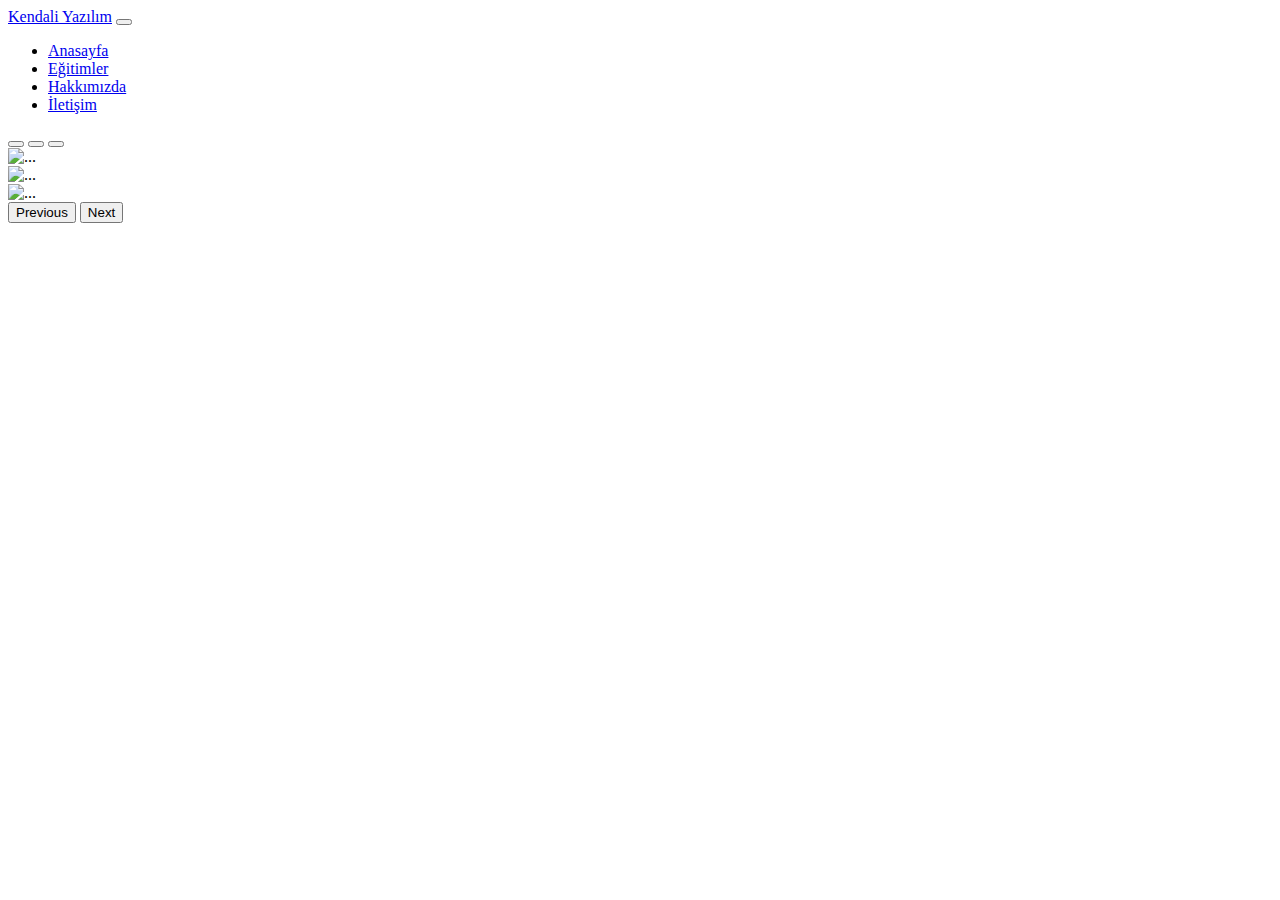
==== bootstrap/bootstrap_web_calismasi/index.html @ b9c41251 "initial commit" ====
<!doctype html>
<html lang="en">
  <head>
    <!-- Required meta tags -->
    <meta charset="utf-8">
    <meta name="viewport" content="width=device-width, initial-scale=1">

    <!-- Bootstrap CSS -->
    <link href="https://cdn.jsdelivr.net/npm/bootstrap@5.0.2/dist/css/bootstrap.min.css" rel="stylesheet" integrity="sha384-EVSTQN3/azprG1Anm3QDgpJLIm9Nao0Yz1ztcQTwFspd3yD65VohhpuuCOmLASjC" crossorigin="anonymous">

    <title>Örnek Web - 1 </title>
  </head>
  <body>

    <nav class="navbar navbar-expand-lg navbar-dark bg-dark">
        <div class="container-fluid">
          <a class="navbar-brand" href="#">Kendali Yazılım</a>
          <button class="navbar-toggler" type="button" data-bs-toggle="collapse" data-bs-target="#navbarSupportedContent" aria-controls="navbarSupportedContent" aria-expanded="false" aria-label="Toggle navigation">
            <span class="navbar-toggler-icon"></span>
          </button>
          <div class="collapse navbar-collapse  " id="navbarSupportedContent">
            <ul class="navbar-nav ms-auto mb-2 mb-lg-0">
              <li class="nav-item">
                <a class="nav-link active" aria-current="page" href="#">Anasayfa</a>
              </li>
              <li class="nav-item">
                <a class="nav-link" href="#">Eğitimler</a>
              </li>
              <li class="nav-item">
                <a class="nav-link" href="#">Hakkımızda</a>
              </li>
              <li class="nav-item">
                <a class="nav-link" href="#">İletişim</a>
              </li>
             
          </div>
        </div>
      </nav>


      <div id="carouselExampleIndicators" class="carousel slide" data-bs-ride="carousel">
        <div class="carousel-indicators">
          <button type="button" data-bs-target="#carouselExampleIndicators" data-bs-slide-to="0" class="active" aria-current="true" aria-label="Slide 1"></button>
          <button type="button" data-bs-target="#carouselExampleIndicators" data-bs-slide-to="1" aria-label="Slide 2"></button>
          <button type="button" data-bs-target="#carouselExampleIndicators" data-bs-slide-to="2" aria-label="Slide 3"></button>
        </div>
        <div class="carousel-inner">
          <div class="carousel-item active">
            <img src="https://picsum.photos/id/34/1600/400" class="d-block w-100" alt="...">
          </div>
          <div class="carousel-item">
            <img src="https://picsum.photos/id/21/1600/400" class="d-block w-100" alt="...">
          </div>
          <div class="carousel-item">
            <img src="https://picsum.photos/id/78/1600/400" class="d-block w-100" alt="...">
          </div>
        </div>
        <button class="carousel-control-prev" type="button" data-bs-target="#carouselExampleIndicators" data-bs-slide="prev">
          <span class="carousel-control-prev-icon" aria-hidden="true"></span>
          <span class="visually-hidden">Previous</span>
        </button>
        <button class="carousel-control-next" type="button" data-bs-target="#carouselExampleIndicators" data-bs-slide="next">
          <span class="carousel-control-next-icon" aria-hidden="true"></span>
          <span class="visually-hidden">Next</span>
        </button>
      </div>





























    <!-- Optional JavaScript; choose one of the two! -->

    <!-- Option 1: Bootstrap Bundle with Popper -->
    <script src="https://cdn.jsdelivr.net/npm/bootstrap@5.0.2/dist/js/bootstrap.bundle.min.js" integrity="sha384-MrcW6ZMFYlzcLA8Nl+NtUVF0sA7MsXsP1UyJoMp4YLEuNSfAP+JcXn/tWtIaxVXM" crossorigin="anonymous"></script>

    <!-- Option 2: Separate Popper and Bootstrap JS -->
    <!--
    <script src="https://cdn.jsdelivr.net/npm/@popperjs/core@2.9.2/dist/umd/popper.min.js" integrity="sha384-IQsoLXl5PILFhosVNubq5LC7Qb9DXgDA9i+tQ8Zj3iwWAwPtgFTxbJ8NT4GN1R8p" crossorigin="anonymous"></script>
    <script src="https://cdn.jsdelivr.net/npm/bootstrap@5.0.2/dist/js/bootstrap.min.js" integrity="sha384-cVKIPhGWiC2Al4u+LWgxfKTRIcfu0JTxR+EQDz/bgldoEyl4H0zUF0QKbrJ0EcQF" crossorigin="anonymous"></script>
    -->
  </body>
</html>
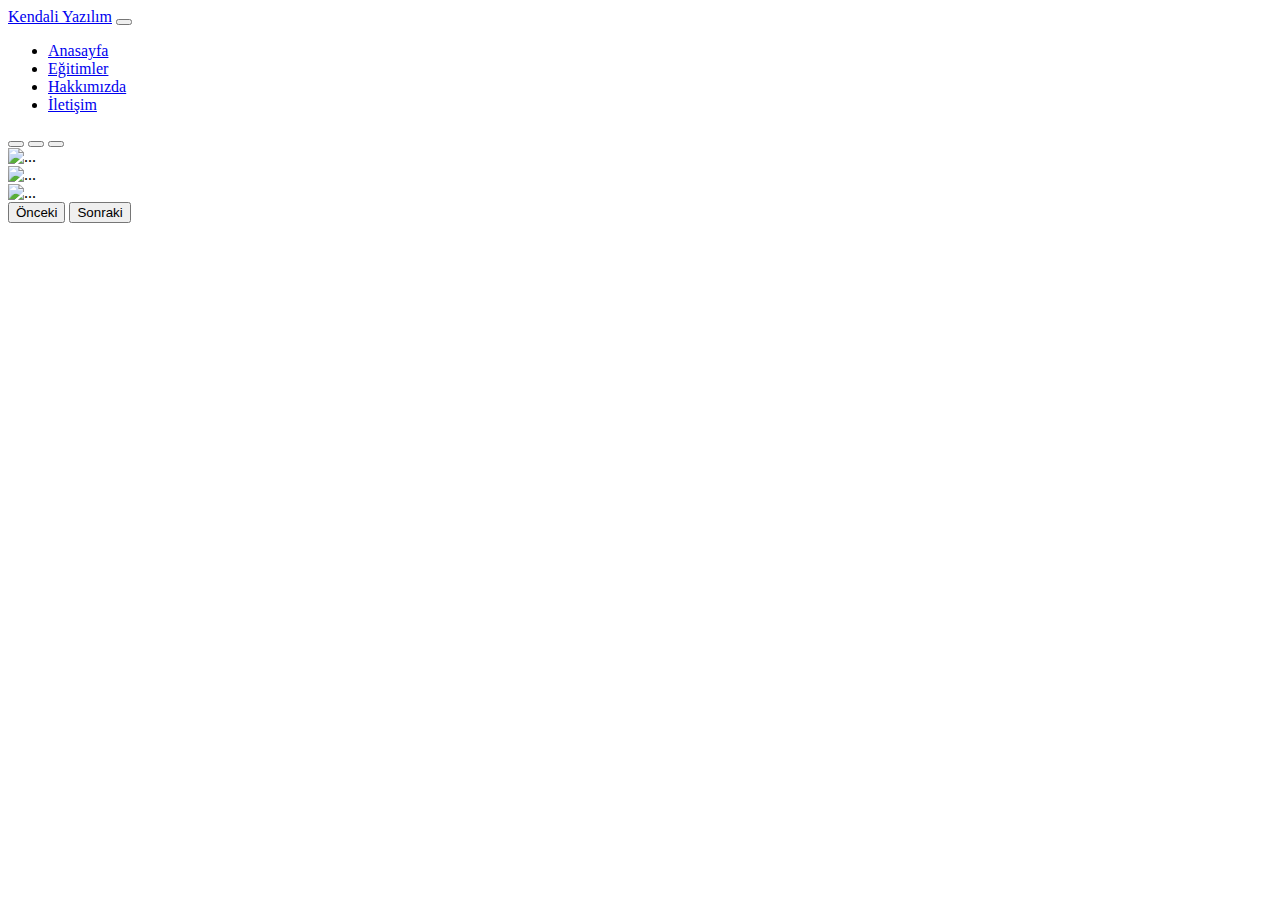
==== commit 3c4fc6e8: "bootstrap_web_calismasi'nda Previous >> Önceki ve Next >> Sonraki" ====
--- a/bootstrap/bootstrap_web_calismasi/index.html
+++ b/bootstrap/bootstrap_web_calismasi/index.html
@@ -31,6 +31,8 @@
               </li>
               <li class="nav-item">
                 <a class="nav-link" href="#">İletişim</a>
+
+
               </li>
              
           </div>
@@ -57,11 +59,11 @@
         </div>
         <button class="carousel-control-prev" type="button" data-bs-target="#carouselExampleIndicators" data-bs-slide="prev">
           <span class="carousel-control-prev-icon" aria-hidden="true"></span>
-          <span class="visually-hidden">Previous</span>
+          <span class="visually-hidden">Önceki</span>
         </button>
         <button class="carousel-control-next" type="button" data-bs-target="#carouselExampleIndicators" data-bs-slide="next">
           <span class="carousel-control-next-icon" aria-hidden="true"></span>
-          <span class="visually-hidden">Next</span>
+          <span class="visually-hidden">Sonraki</span>
         </button>
       </div>
 
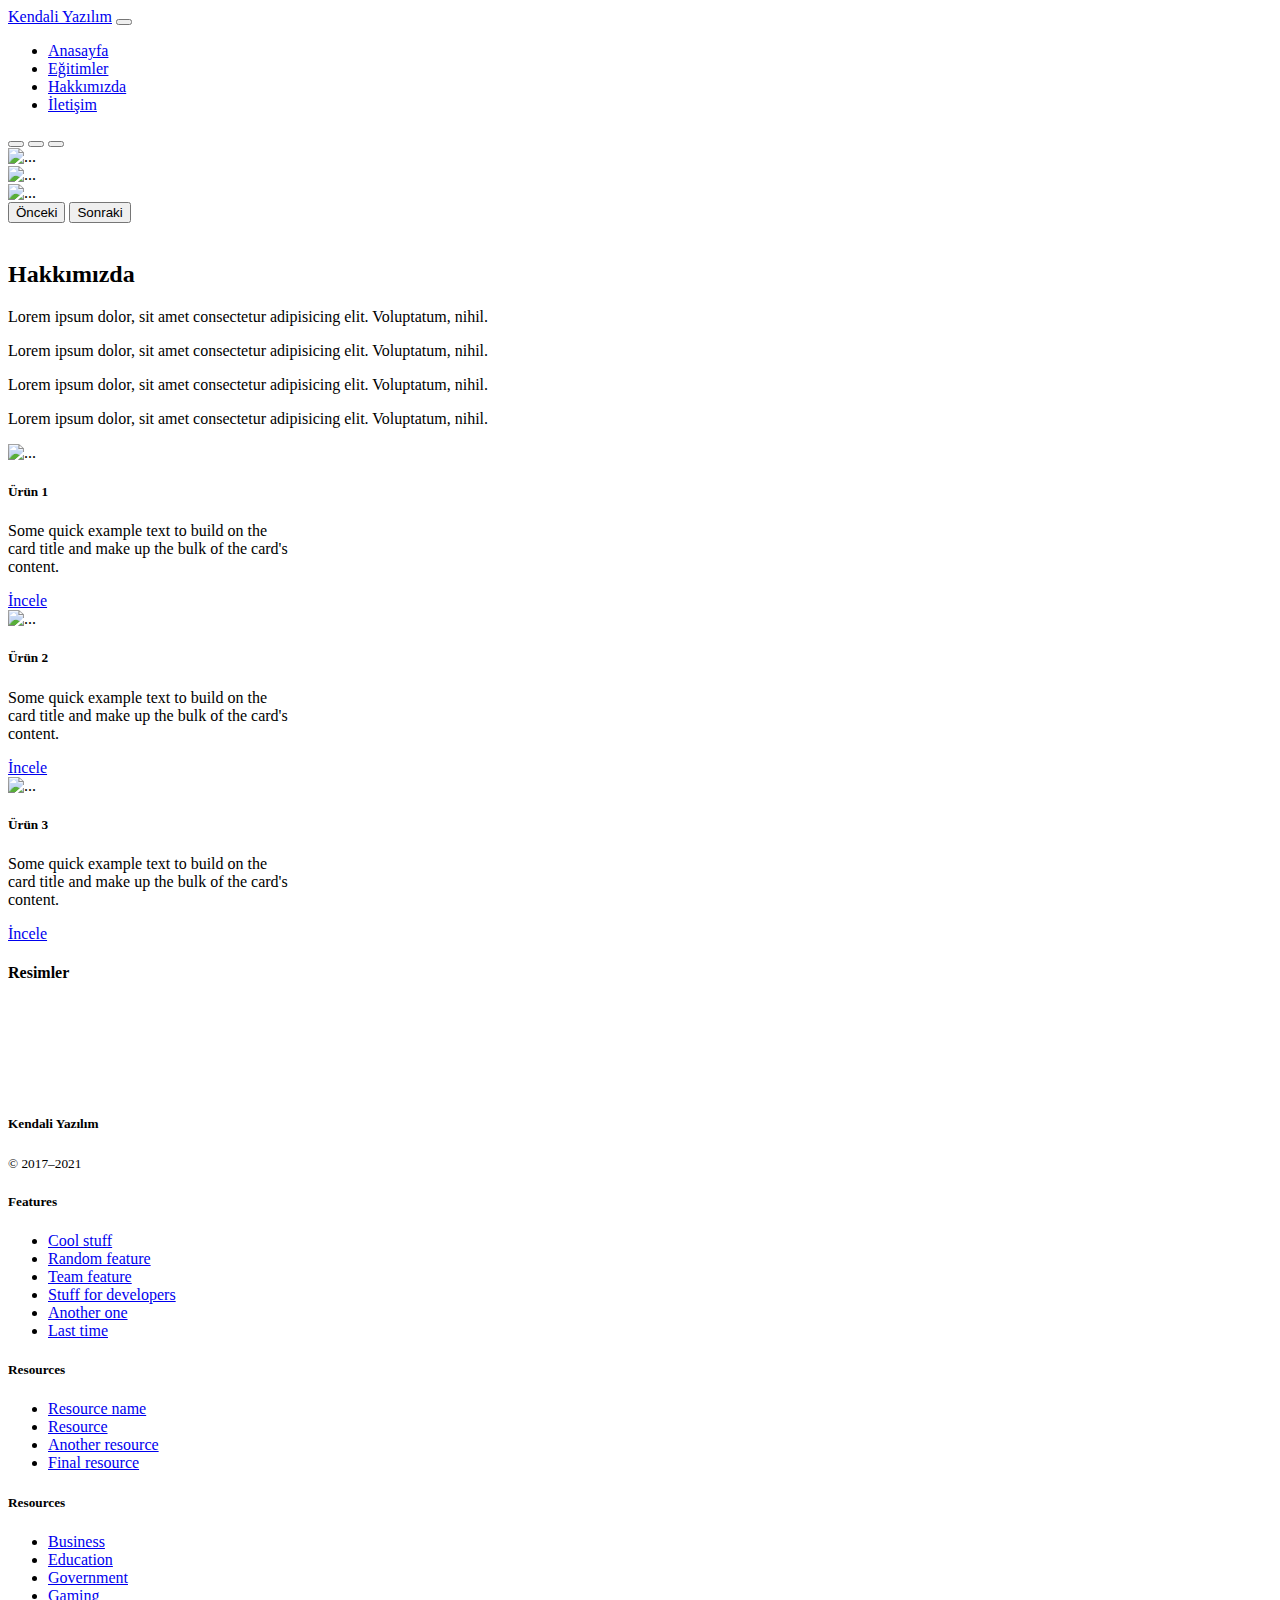
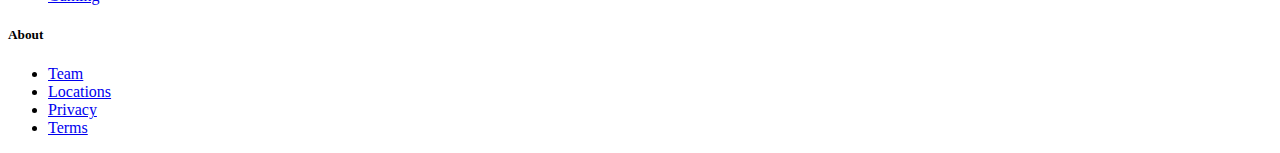
==== commit c1c98544: "Sayfa Güncellendi..." ====
--- a/bootstrap/bootstrap_web_calismasi/index.html
+++ b/bootstrap/bootstrap_web_calismasi/index.html
@@ -57,6 +57,7 @@
             <img src="https://picsum.photos/id/78/1600/400" class="d-block w-100" alt="...">
           </div>
         </div>
+   
         <button class="carousel-control-prev" type="button" data-bs-target="#carouselExampleIndicators" data-bs-slide="prev">
           <span class="carousel-control-prev-icon" aria-hidden="true"></span>
           <span class="visually-hidden">Önceki</span>
@@ -68,13 +69,144 @@
       </div>
 
 
-
-
-
-
-
-
-
+     
+
+      <div class="container mt-5"> <!-- container - START -->   
+        <div class="row"> <!-- row - START -->
+         <div class="col-sm-6"> <!-- about us - START -->
+            <img class="w-100 img-thumbnail" src="https://picsum.photos/id/78/600/400" alt="">
+         </div>
+         <div class="col-sm-6">
+            <h2>Hakkımızda</h2>
+            <p>Lorem ipsum dolor, sit amet consectetur adipisicing elit. Voluptatum, nihil.</p>
+            <p>Lorem ipsum dolor, sit amet consectetur adipisicing elit. Voluptatum, nihil.</p>
+            <p>Lorem ipsum dolor, sit amet consectetur adipisicing elit. Voluptatum, nihil.</p>
+            <p>Lorem ipsum dolor, sit amet consectetur adipisicing elit. Voluptatum, nihil.</p>
+         </div> <!-- about us - END -->
+        </div> <!-- row - END -->   
+     
+     
+
+      <!-- products - START -->
+     <div class="row mt-3"><!-- row - START -->
+
+      <div class="col-sm-4">
+        <div class="card" style="width: 18rem;">
+          <img src="https://picsum.photos/id/41/400/300" class="card-img-top" alt="...">
+          <div class="card-body">
+            <h5 class="card-title">Ürün 1</h5>
+            <p class="card-text">Some quick example text to build on the card title and make up the bulk of the card's content.</p>
+            <a href="#" class="btn btn-primary">İncele</a>
+          </div>
+        </div>
+      </div>
+
+      <div class="col-sm-4">
+        <div class="card" style="width: 18rem;">
+          <img src="https://picsum.photos/id/68/400/300" class="card-img-top" alt="...">
+          <div class="card-body">
+            <h5 class="card-title">Ürün 2</h5>
+            <p class="card-text">Some quick example text to build on the card title and make up the bulk of the card's content.</p>
+            <a href="#" class="btn btn-primary">İncele</a>
+          </div>
+        </div>
+      </div>
+
+      <div class="col-sm-4">
+        <div class="card" style="width: 18rem;">
+          <img src="https://picsum.photos/id/98/400/300" class="card-img-top" alt="...">
+          <div class="card-body">
+            <h5 class="card-title">Ürün 3</h5>
+            <p class="card-text">Some quick example text to build on the card title and make up the bulk of the card's content.</p>
+            <a href="#" class="btn btn-primary">İncele</a>
+          </div>
+        </div>
+      </div>
+
+     </div><!-- row - END -->
+      <!-- products - END -->
+
+
+      <!-- pictures - START -->
+      <div class="row mt-3">
+        <div class="col-sm-12">
+         <h4>Resimler</h4>
+        </div>
+        <div class="col-sm">
+          <img src="https://picsum.photos/id/11/400/300"  alt="" class="w-100 img-thumbnail">
+        </div>
+        <div class="col-sm">
+          <img src="https://picsum.photos/id/10/400/300"  alt="" class="w-100 img-thumbnail">
+        </div>
+        <div class="col-sm">
+          <img src="https://picsum.photos/id/19/400/300"  alt="" class="w-100 img-thumbnail">
+        </div>
+        <div class="col-sm">
+          <img src="https://picsum.photos/id/24/400/300"  alt="" class="w-100 img-thumbnail">
+        </div>
+        <div class="col-sm">
+          <img src="https://picsum.photos/id/23/400/300"  alt="" class="w-100 img-thumbnail">
+        </div>
+      </div>
+      <!-- pictures - END -->
+     
+      </div><!-- container - END -->
+
+
+
+<div class="bg-dark text-light">
+  
+      <!-- footer - START -->
+      <footer class="container py-5">
+        <div class="row">
+          <div class="col-12 col-md">
+            <h5>Kendali Yazılım</h5>
+            <small class="d-block mb-3 text-muted">© 2017–2021</small>
+          </div>
+          <div class="col-6 col-md">
+            <h5>Features</h5>
+            <ul class="list-unstyled text-small">
+              <li><a class="link-secondary" href="#">Cool stuff</a></li>
+              <li><a class="link-secondary" href="#">Random feature</a></li>
+              <li><a class="link-secondary" href="#">Team feature</a></li>
+              <li><a class="link-secondary" href="#">Stuff for developers</a></li>
+              <li><a class="link-secondary" href="#">Another one</a></li>
+              <li><a class="link-secondary" href="#">Last time</a></li>
+            </ul>
+          </div>
+          <div class="col-6 col-md">
+            <h5>Resources</h5>
+            <ul class="list-unstyled text-small">
+              <li><a class="link-secondary" href="#">Resource name</a></li>
+              <li><a class="link-secondary" href="#">Resource</a></li>
+              <li><a class="link-secondary" href="#">Another resource</a></li>
+              <li><a class="link-secondary" href="#">Final resource</a></li>
+            </ul>
+          </div>
+          <div class="col-6 col-md">
+            <h5>Resources</h5>
+            <ul class="list-unstyled text-small">
+              <li><a class="link-secondary" href="#">Business</a></li>
+              <li><a class="link-secondary" href="#">Education</a></li>
+              <li><a class="link-secondary" href="#">Government</a></li>
+              <li><a class="link-secondary" href="#">Gaming</a></li>
+            </ul>
+          </div>
+          <div class="col-6 col-md">
+            <h5>About</h5>
+            <ul class="list-unstyled text-small">
+              <li><a class="link-secondary" href="#">Team</a></li>
+              <li><a class="link-secondary" href="#">Locations</a></li>
+              <li><a class="link-secondary" href="#">Privacy</a></li>
+              <li><a class="link-secondary" href="#">Terms</a></li>
+            </ul>
+          </div>
+        </div>
+      </footer>
+      <!-- footer - END -->
+
+
+</div>
 
 
 
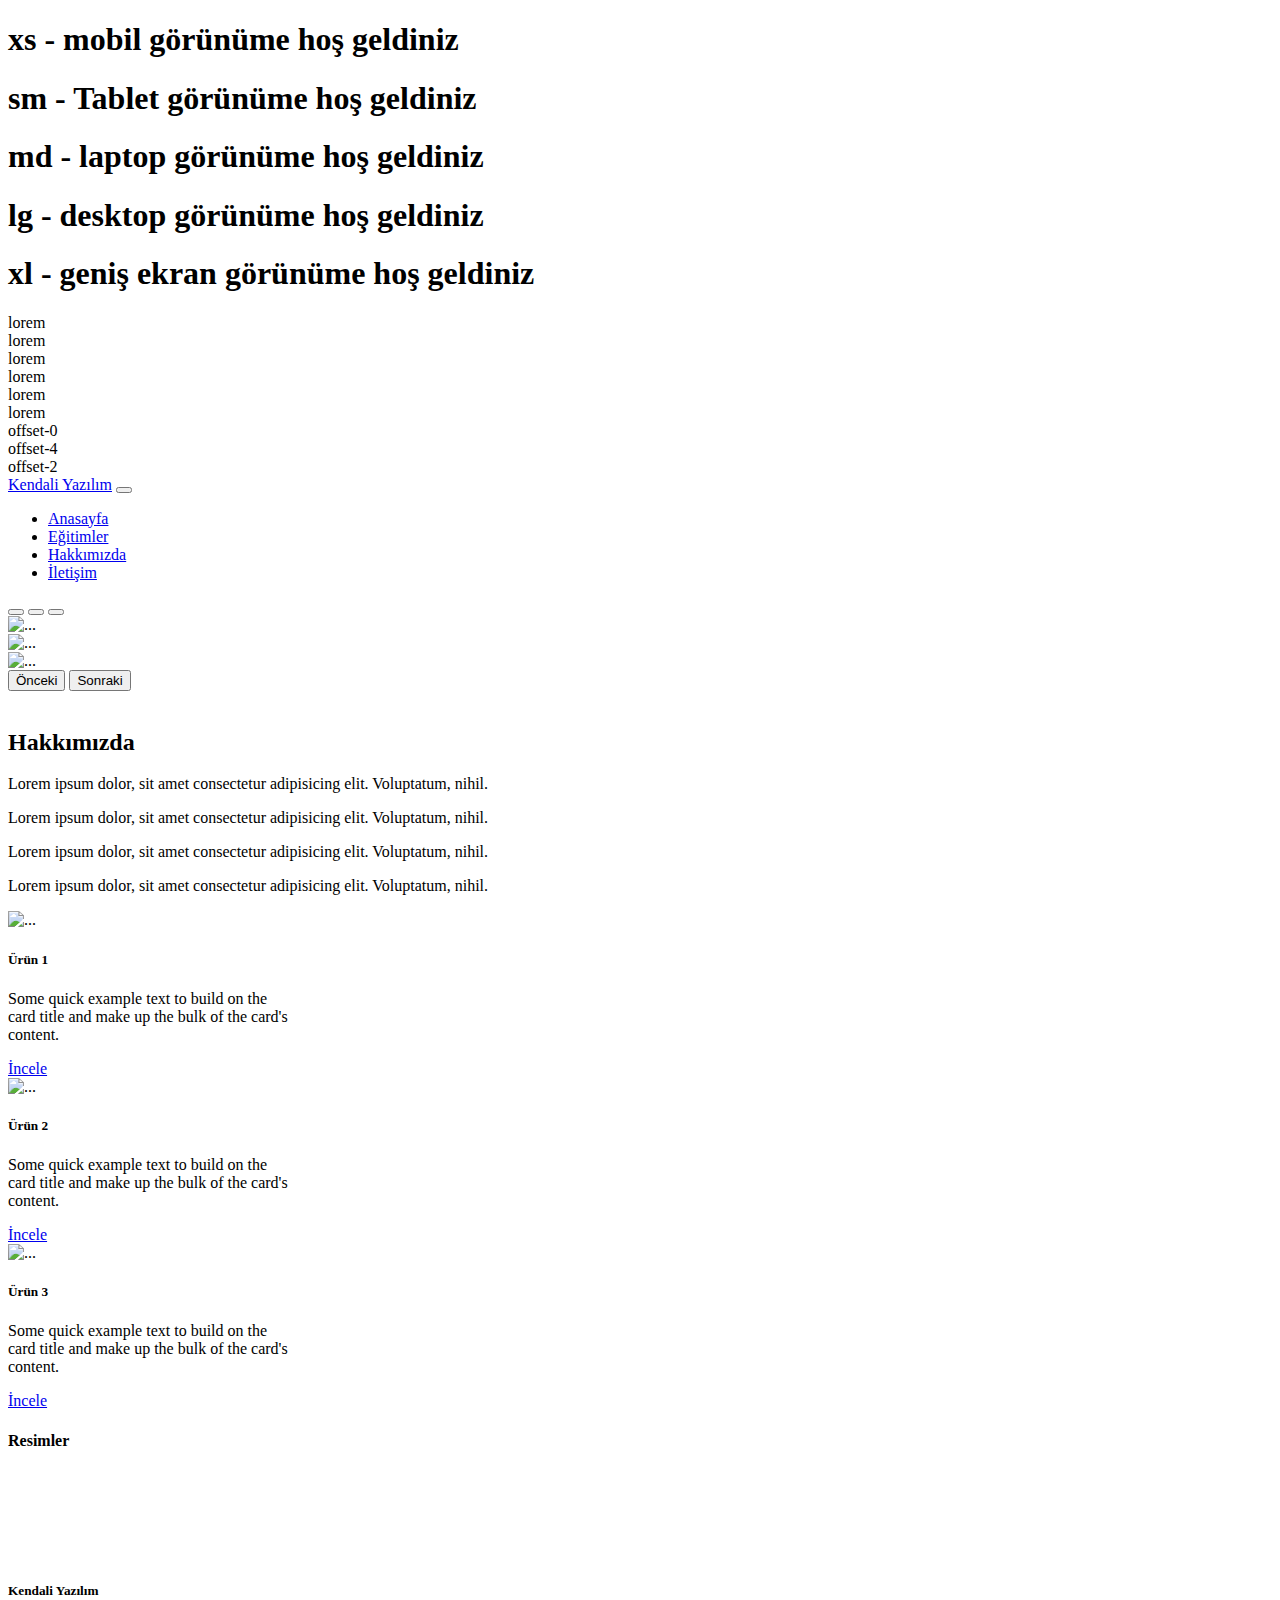
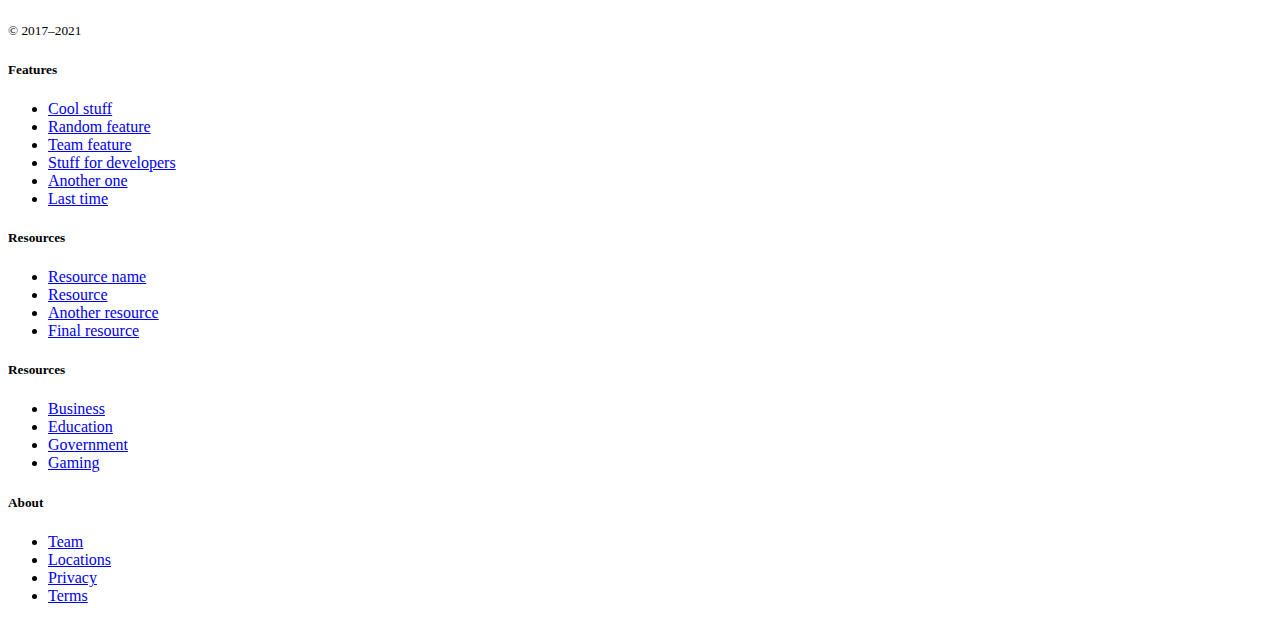
==== commit 3abe8c02: "display, offset örnekleri eklendi.." ====
--- a/bootstrap/bootstrap_web_calismasi/index.html
+++ b/bootstrap/bootstrap_web_calismasi/index.html
@@ -12,6 +12,31 @@
   </head>
   <body>
 
+    <h1 class="d-sm-none bg-info">xs - mobil görünüme hoş geldiniz </h1>
+    <h1 class="d-none d-sm-block d-md-none bg-primary">sm - Tablet görünüme hoş geldiniz </h1>
+    <h1 class="d-none d-md-block d-lg-none bg-danger">md - laptop görünüme hoş geldiniz </h1>
+    <h1 class="d-none d-lg-block bg-success d-xl-none">lg - desktop görünüme hoş geldiniz </h1>
+    <h1 class="d-none d-xl-block bg-warning">xl - geniş ekran görünüme hoş geldiniz </h1>
+
+    <div class="container">
+      <div class="row">
+        <div class="col-sm-6 col-md-4 col-lg-3 col-xl-2 bg-info ">lorem</div>
+        <div class="col-sm-6 col-md-4 col-lg-3 col-xl-2 bg-success">lorem</div>
+        <div class="col-sm-6 col-md-4 col-lg-3 col-xl-2 bg-secondary">lorem</div>
+        <div class="col-sm-6 col-md-4 col-lg-3 col-xl-2 bg-primary">lorem</div>
+        <div class="col-sm-6 col-md-4 col-lg-3 col-xl-2 bg-warning d-lg-none d-xl-block">lorem</div>
+        <div class="col-sm-6 col-md-4 col-lg-3 col-xl-2 bg-danger  d-lg-none d-xl-block">lorem</div>
+      </div>
+    </div>
+
+    <div class="container border border-3 my-3">
+      <div class="row">
+        <div class="col-12 bg-dark text-warning">offset-0</div>
+        <div class="col-8 offset-4 bg-dark text-warning">offset-4</div>
+        <div class="col-8 offset-2 bg-info text-danger">offset-2</div>
+      </div>
+    </div>   
+    
     <nav class="navbar navbar-expand-lg navbar-dark bg-dark">
         <div class="container-fluid">
           <a class="navbar-brand" href="#">Kendali Yazılım</a>
@@ -163,7 +188,7 @@
             <h5>Kendali Yazılım</h5>
             <small class="d-block mb-3 text-muted">© 2017–2021</small>
           </div>
-          <div class="col-6 col-md">
+          <div class="col-6 col-md-3">
             <h5>Features</h5>
             <ul class="list-unstyled text-small">
               <li><a class="link-secondary" href="#">Cool stuff</a></li>
@@ -174,7 +199,7 @@
               <li><a class="link-secondary" href="#">Last time</a></li>
             </ul>
           </div>
-          <div class="col-6 col-md">
+          <div class="col-6 col-md-3">
             <h5>Resources</h5>
             <ul class="list-unstyled text-small">
               <li><a class="link-secondary" href="#">Resource name</a></li>
@@ -183,7 +208,7 @@
               <li><a class="link-secondary" href="#">Final resource</a></li>
             </ul>
           </div>
-          <div class="col-6 col-md">
+          <div class="col-6 col-md-3">
             <h5>Resources</h5>
             <ul class="list-unstyled text-small">
               <li><a class="link-secondary" href="#">Business</a></li>
@@ -192,7 +217,7 @@
               <li><a class="link-secondary" href="#">Gaming</a></li>
             </ul>
           </div>
-          <div class="col-6 col-md">
+          <div class="col-6 col-md-3">
             <h5>About</h5>
             <ul class="list-unstyled text-small">
               <li><a class="link-secondary" href="#">Team</a></li>
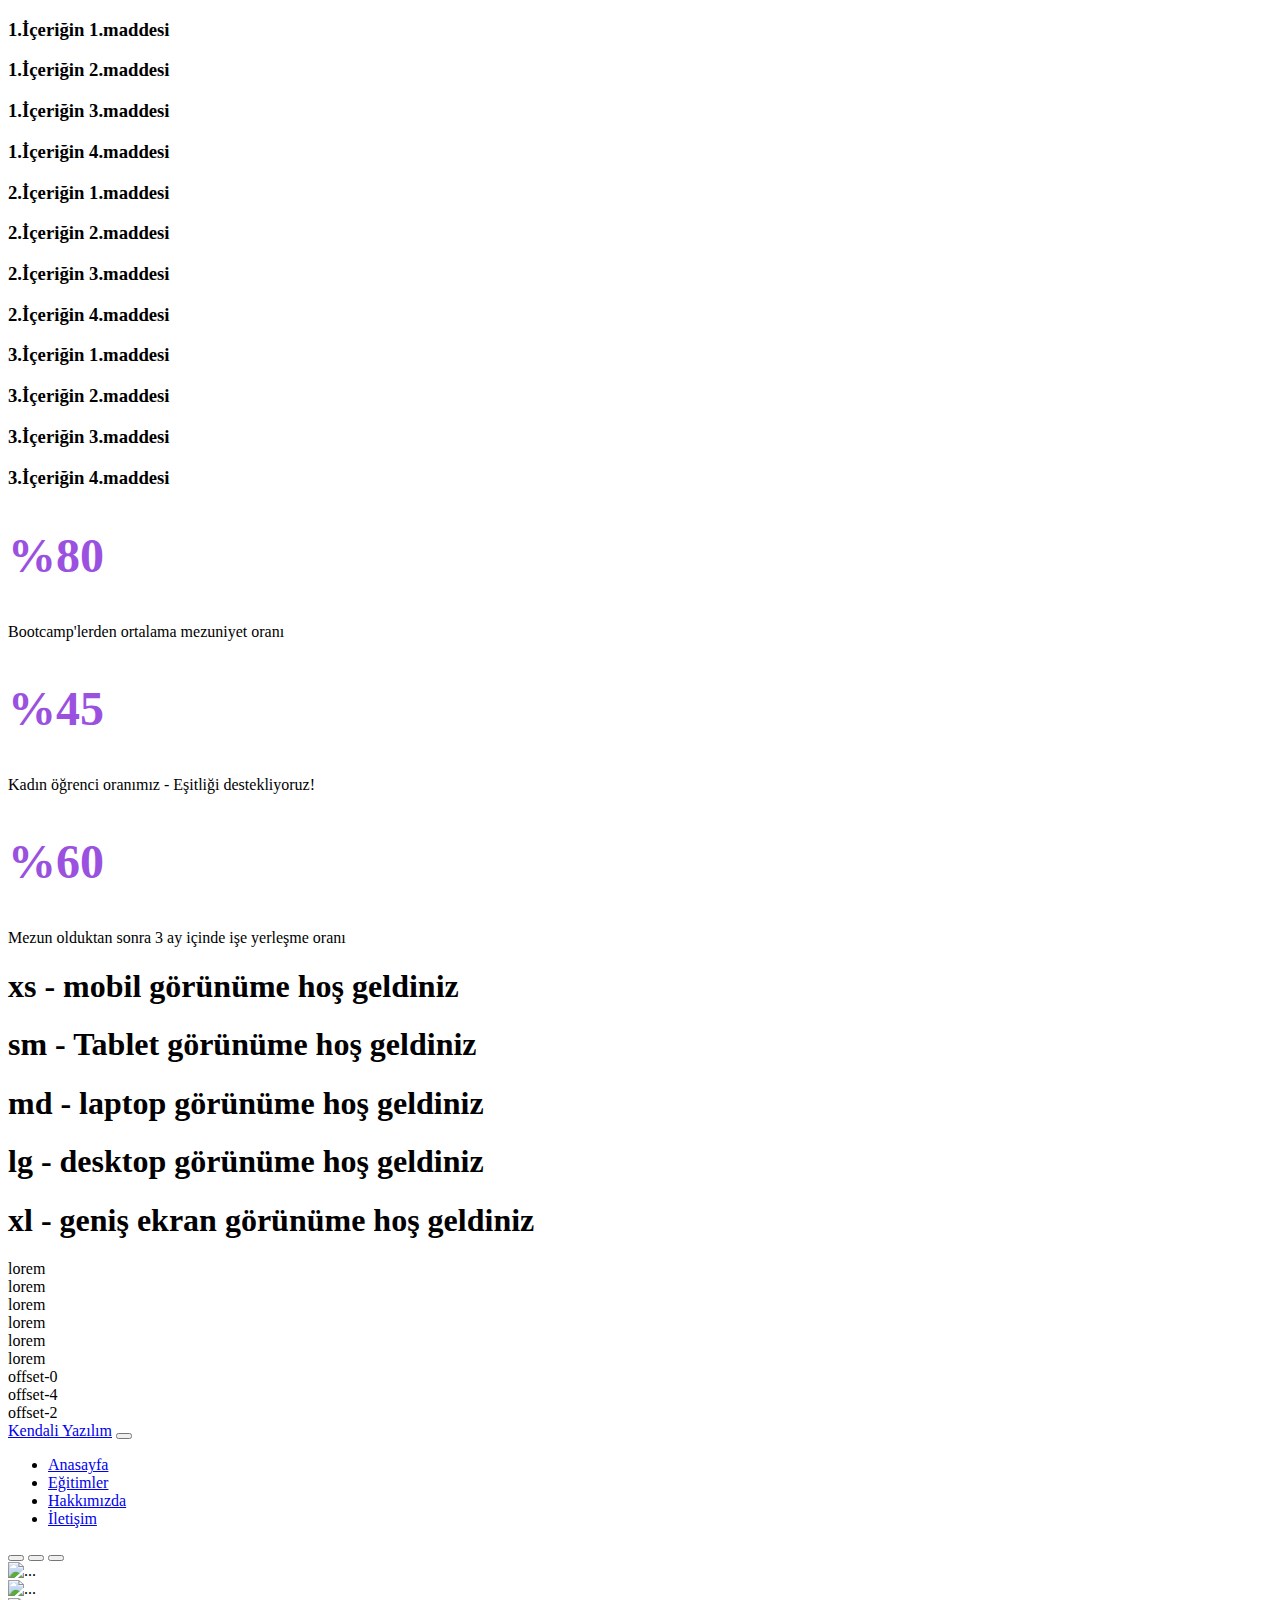
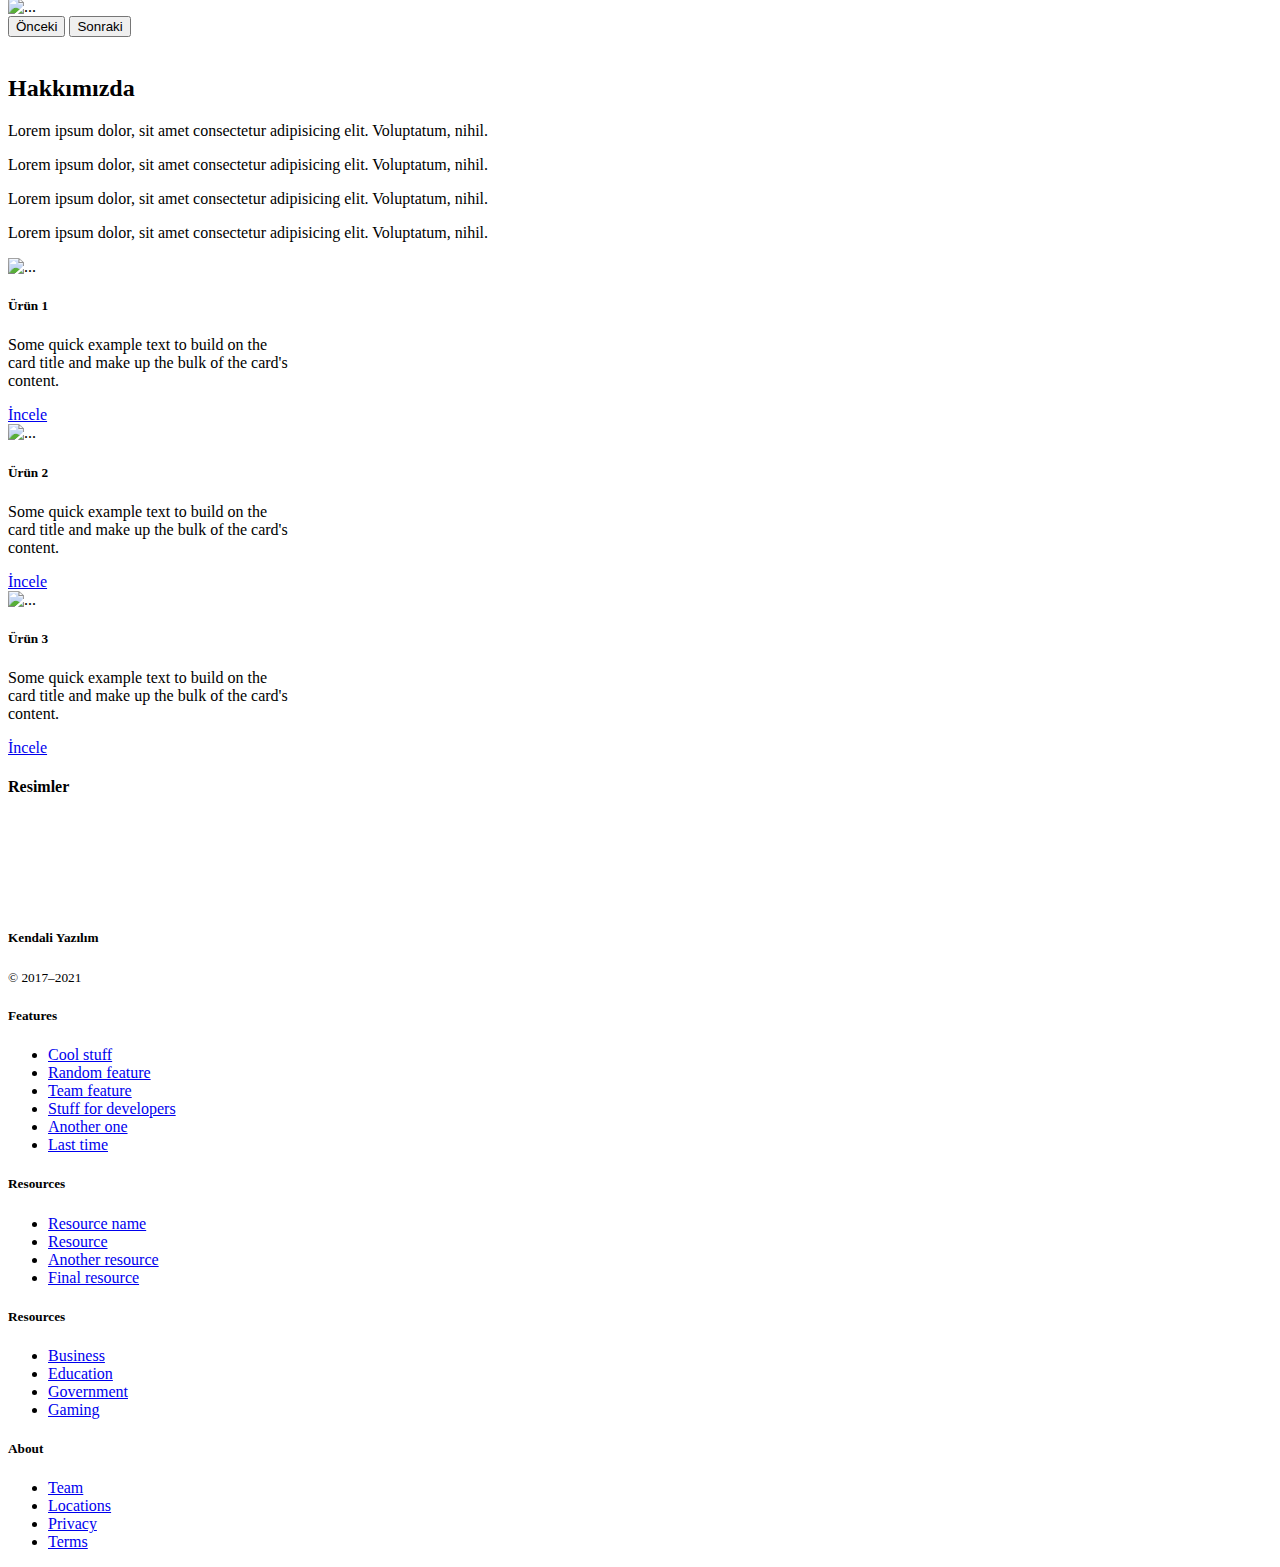
==== commit 59c85f3d: "yeni örnekler eklendi.." ====
--- a/bootstrap/bootstrap_web_calismasi/index.html
+++ b/bootstrap/bootstrap_web_calismasi/index.html
@@ -12,11 +12,98 @@
   </head>
   <body>
 
-    <h1 class="d-sm-none bg-info">xs - mobil görünüme hoş geldiniz </h1>
-    <h1 class="d-none d-sm-block d-md-none bg-primary">sm - Tablet görünüme hoş geldiniz </h1>
-    <h1 class="d-none d-md-block d-lg-none bg-danger">md - laptop görünüme hoş geldiniz </h1>
-    <h1 class="d-none d-lg-block bg-success d-xl-none">lg - desktop görünüme hoş geldiniz </h1>
-    <h1 class="d-none d-xl-block bg-warning">xl - geniş ekran görünüme hoş geldiniz </h1>
+    
+
+
+
+    <div class="container-fluid">
+			<div class="row">
+				<div class="col-md-4 col-12 bg-dark text-white border-danger border d-flex order-3 order-md-1 ">
+						<div class="row">
+							<div class="col-md-4 col-12 bg-info text-white border-primary border d-flex">
+								<h3>1.İçeriğin 1.maddesi</h3>
+							</div>
+							<div class="col-md-4 col-12 bg-info text-white border-primary border d-flex">
+								<h3>1.İçeriğin 2.maddesi</h3>
+							</div>
+							<div class="col-md-4 col-12 bg-info text-white border-primary border d-flex">
+								<h3>1.İçeriğin 3.maddesi</h3>
+							</div>
+							<div class="col-md-4 col-12 bg-info text-white border-primary border d-flex">
+								<h3>1.İçeriğin 4.maddesi</h3>
+							</div>
+						</div>
+				</div> 
+				<div class="col-md-4 col-12 bg-dark text-white border-danger border d-flex order-2 order-md-2 ">
+					<div class="row">
+						<div class="col-md-4 col-12 bg-info text-white border-primary border d-flex">
+							<h3>2.İçeriğin 1.maddesi</h3>
+						</div>
+						<div class="col-md-4 col-12 bg-info text-white border-primary border d-flex">
+							<h3>2.İçeriğin 2.maddesi</h3>
+						</div>
+						<div class="col-md-4 col-12 bg-info text-white border-primary border d-flex">
+							<h3>2.İçeriğin 3.maddesi</h3>
+						</div>
+						<div class="col-md-4 col-12 bg-info text-white border-primary border d-flex">
+							<h3>2.İçeriğin 4.maddesi</h3>
+						</div>
+					</div>
+				</div> 
+				<div class="col-md-4 col-12 bg-dark text-white border-danger border d-flex order-1 order-md-3 ">
+					<div class="row">
+						<div class="col-md-4 col-12 bg-info text-white border-primary border d-flex">
+							<h3>3.İçeriğin 1.maddesi</h3>
+						</div>
+						<div class="col-md-4 col-12 bg-info text-white border-primary border d-flex">
+							<h3>3.İçeriğin 2.maddesi</h3>
+						</div>
+						<div class="col-md-4 col-12 bg-info text-white border-primary border d-flex">
+							<h3>3.İçeriğin 3.maddesi</h3>
+						</div>
+						<div class="col-md-4 col-12 bg-info text-white border-primary border d-flex">
+							<h3>3.İçeriğin 4.maddesi</h3>
+						</div>
+					</div>
+				</div>
+			</div>
+		</div>
+
+
+
+
+
+<div class="container-fluid d-flex">
+  
+  <div class="row order-sm-2">
+    <div class="col-sm-10 offset-sm-1 shadow">
+        <div class="row bg-white p-3 text-center ">
+            <div class="col-sm border-right order-1 order-sm-2">
+                <h2 style="color:#9b51e0; font-size: 3rem; font-weight: 800;">%80</h2>
+                <p>Bootcamp'lerden ortalama mezuniyet oranı</p>
+            </div>
+            <div class="col-sm border-right order-2 order-sm-3">
+                <h2 style="color:#9b51e0; font-size: 3rem; font-weight: 800;">%45</h2>
+                <p>Kadın öğrenci oranımız - Eşitliği destekliyoruz!</p>
+            </div>
+            <div class="col-sm order-3 order-sm-1">
+                <h2 style="color:#9b51e0; font-size: 3rem; font-weight: 800;">%60</h2>
+                <p>Mezun olduktan sonra 3 ay içinde işe yerleşme oranı</p>
+            </div>
+        </div>
+    </div>
+</div>
+
+
+
+<div class="row order-sm-1">
+<h1 class="d-sm-none bg-info">xs - mobil görünüme hoş geldiniz </h1>
+<h1 class="d-none d-sm-block d-md-none bg-primary">sm - Tablet görünüme hoş geldiniz </h1>
+<h1 class="d-none d-md-block d-lg-none bg-danger">md - laptop görünüme hoş geldiniz </h1>
+<h1 class="d-none d-lg-block bg-success d-xl-none">lg - desktop görünüme hoş geldiniz </h1>
+<h1 class="d-none d-xl-block bg-warning">xl - geniş ekran görünüme hoş geldiniz </h1>
+</div>
+</div>
 
     <div class="container">
       <div class="row">
